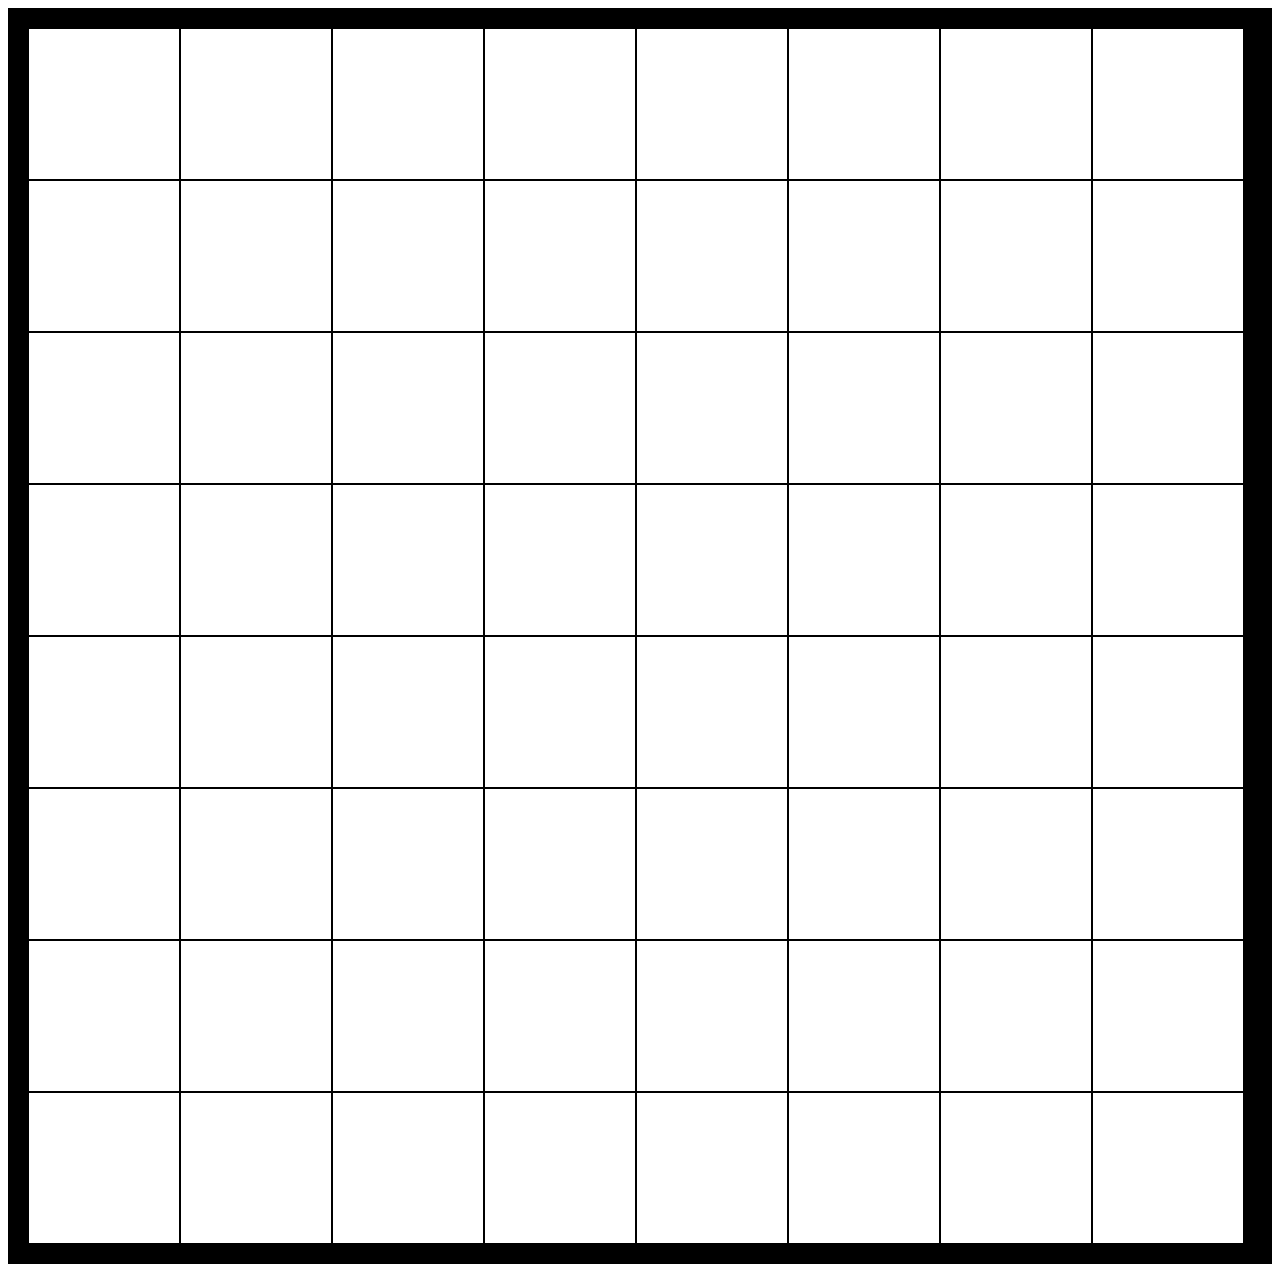
==== bonus/index.html @ a90bee82 "Quasi completamento esercizio bonus (a modo mio)" ====
<!DOCTYPE html>
<html lang="en" dir="ltr">
    <head>
        <meta charset="utf-8">
        <link rel="stylesheet" href="master.css">
        <title>Game</title>
    </head>
    <body>

      <main>
        <div id="general">
          

        </div>
      </main>
        <script src="https://ajax.googleapis.com/ajax/libs/jquery/3.3.1/jquery.min.js"></script>
        <script src="script.js" charset="utf-8"></script>
    </body>
</html>
---- bonus/master.css ----
main {
  background: black;
  height: 100%;
  width: 100%;
}

#general {
  padding: 20px;
  display: flex;
  flex-wrap: wrap;
}

#general div {
  height: 150px;
  width: 150px;
  background: white;
  border: 1px solid black;
}
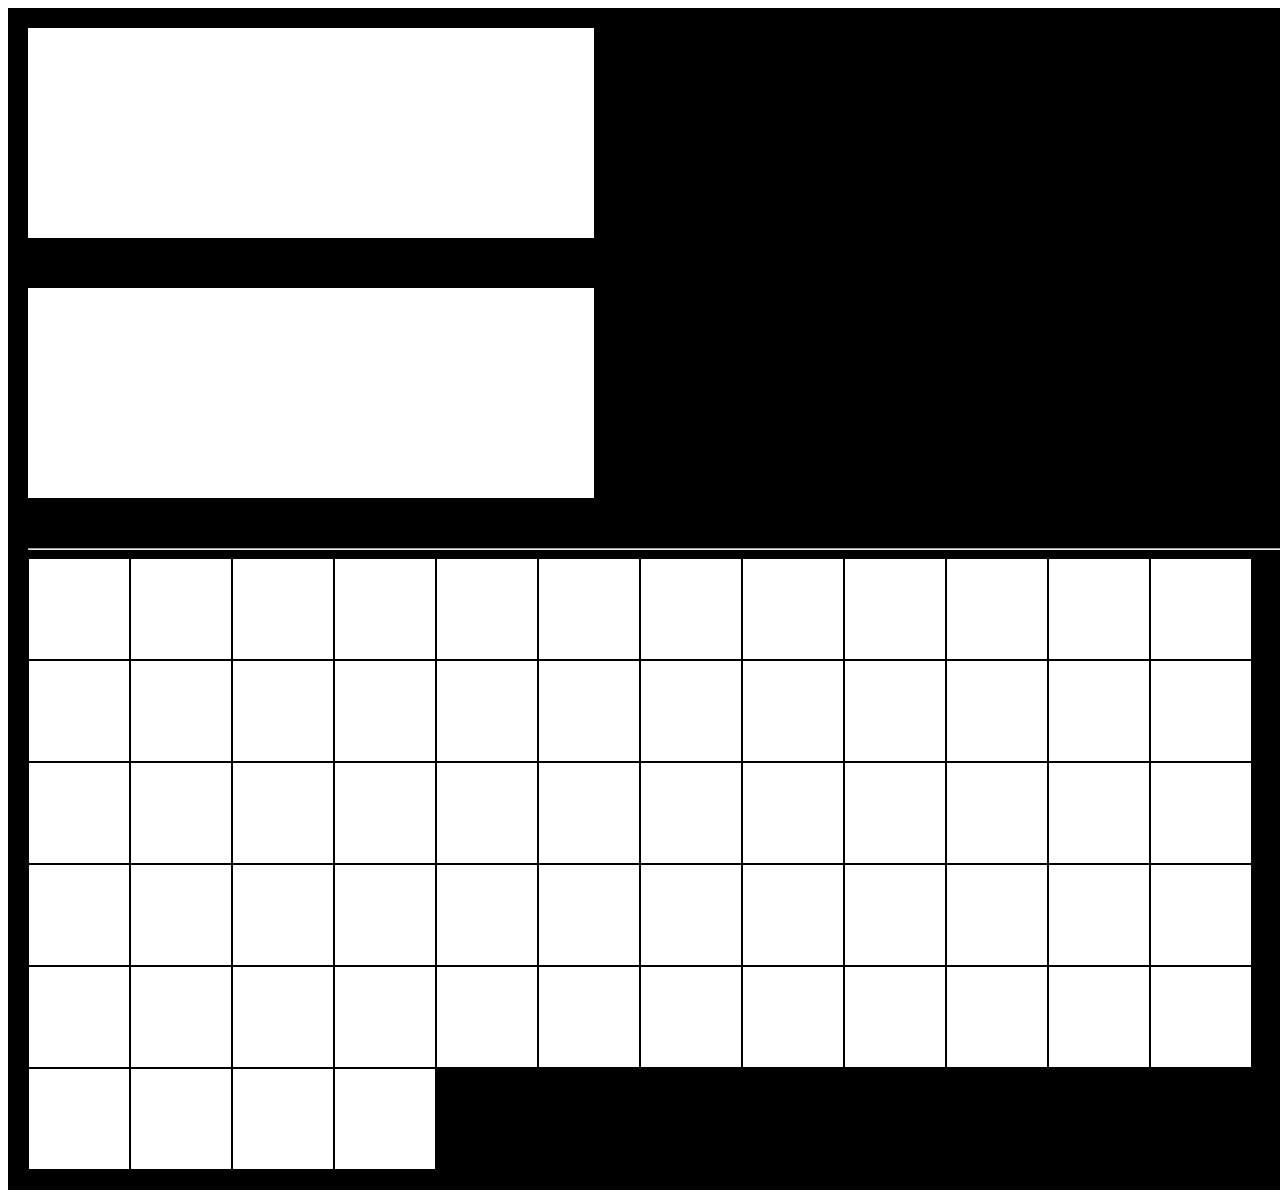
==== commit 1b35aed6: "Aggiunta punteggio." ====
--- a/bonus/index.html
+++ b/bonus/index.html
@@ -8,8 +8,11 @@
     <body>
 
       <main>
+        <div class="pointsGreen"></div>
+        <div class="pointsRed"></div>
+        <hr>
         <div id="general">
-          
+
 
         </div>
       </main>
--- a/bonus/master.css
+++ b/bonus/master.css
@@ -2,17 +2,38 @@
   background: black;
   height: 100%;
   width: 100%;
+  padding: 20px;
 }
 
 #general {
-  padding: 20px;
   display: flex;
   flex-wrap: wrap;
 }
 
 #general div {
-  height: 150px;
-  width: 150px;
+  height: 100px;
+  width: 100px;
   background: white;
   border: 1px solid black;
 }
+
+.pointsGreen {
+  height: 150px;
+  width: 40%;
+  background-color: white;
+  margin-bottom: 50px;
+  color: black;
+  text-align: center;
+  padding: 30px;
+}
+
+.pointsRed {
+  height: 150px;
+  width: 40%;
+  background-color: white;
+  margin-bottom: 50px;
+  color: black;
+  text-align: center;
+  padding: 30px;
+
+}
